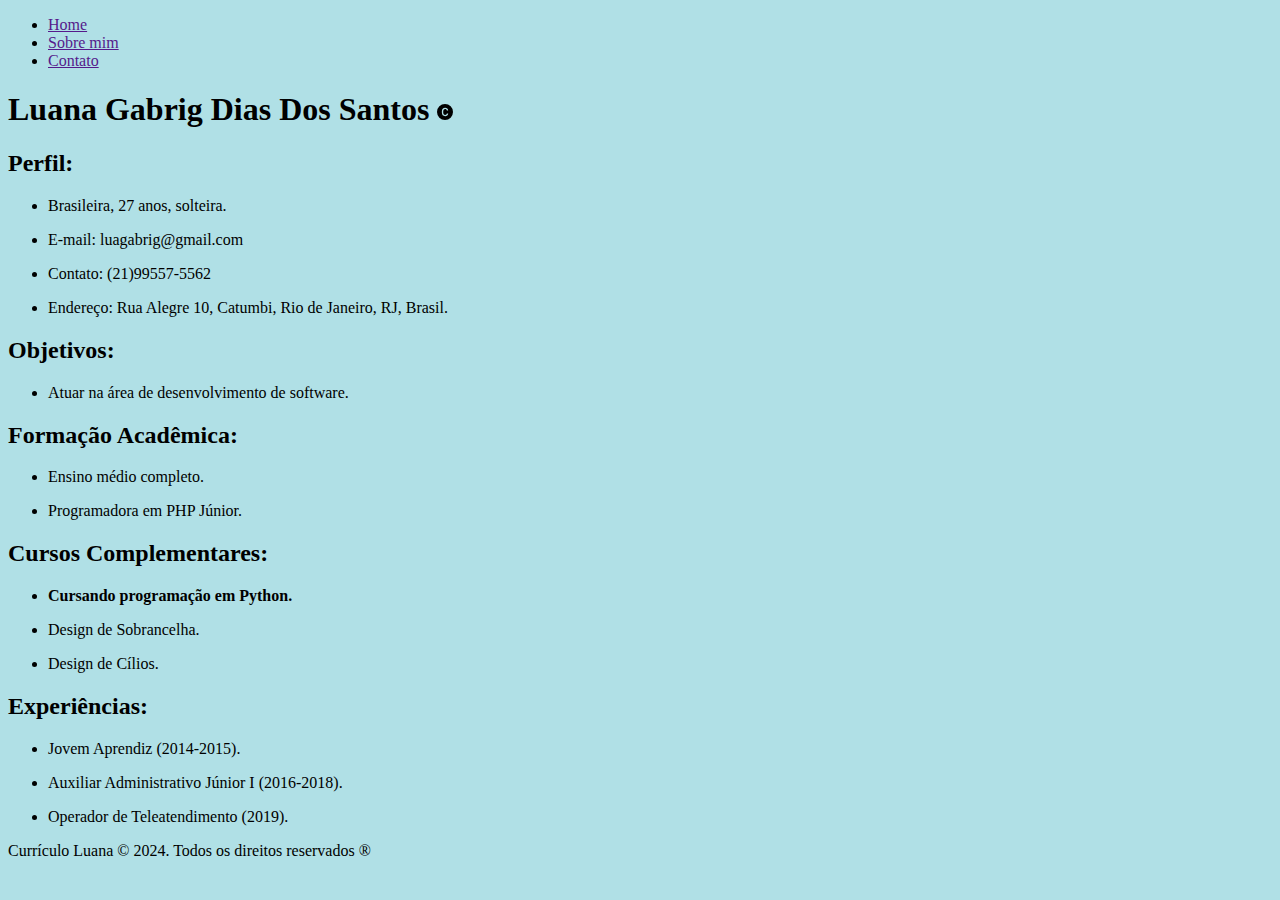
==== curriculo.html @ 66486094 "Aula sobre html - criação de curriculo" ====
<!DOCTYPE html>
<html lang="pt-br">
<head>
    <meta charset="UTF-8">
    <meta name="viewport" content="width=device-width, initial-scale=1.0">
    <title>Currículo </title>
    
 </head>
<body style="background-color:powderblue">

        <ul>
            <li><a href="" target="_blank">Home</a></li>
            <li><a href="" target="_blank">Sobre mim</a></li>
            <li><a href="">Contato</a></li>
        </ul>
    </nav>
    



    <h1 id="myHeader">Luana Gabrig Dias Dos Santos <svg xmlns="http://www.w3.org/2000/svg" width="16" height="16" fill="currentColor" class="bi bi-c-circle-fill" viewBox="0 0 16 16">
        <path d="M16 8A8 8 0 1 1 0 8a8 8 0 0 1 16 0M8.146 4.992c.961 0 1.641.633 1.729 1.512h1.295v-.088c-.094-1.518-1.348-2.572-3.03-2.572-2.068 0-3.269 1.377-3.269 3.638v1.073c0 2.267 1.178 3.603 3.27 3.603 1.675 0 2.93-1.02 3.029-2.467v-.093H9.875c-.088.832-.75 1.418-1.729 1.418-1.224 0-1.927-.891-1.927-2.461v-1.06c0-1.583.715-2.503 1.927-2.503"/>
      </svg></h1>
    <h2>Perfil:</h2>
    <p><ul><li>Brasileira, 27 anos, solteira.</p></li>
    <p><li>E-mail: luagabrig@gmail.com</p></li>
    <p><li>Contato: (21)99557-5562</p></li>
    <p><li>Endereço: Rua Alegre 10, Catumbi, Rio de Janeiro, RJ, Brasil.</p></li>
</ul>




    <h2>Objetivos:</h2>
    <ul><p><li>Atuar na área de desenvolvimento de software.</p></li></ul>



    <h2>Formação Acadêmica:</h2>
    <p><ul><li>Ensino médio completo.</p></li>
    <p><li>Programadora em PHP Júnior.</p></li></ul>



    <h2>Cursos Complementares:</h2>
    <p><ul><strong><li>Cursando programação em Python.</p></strong></li>
    <p><li>Design de Sobrancelha.</p></li>
    <p><li>Design de Cílios.</p></li></ul>

    <h2>Experiências:</h2>
    <p><ul><li>Jovem Aprendiz (2014-2015).</p></li>
    <p><li>Auxiliar Administrativo Júnior I (2016-2018).</p></li>
    <p><li>Operador de Teleatendimento (2019).</p></li>
</ul>

<footer>
    <p>Currículo Luana &copy; 2024. Todos os direitos reservados &reg;</p>
</footer>
</body>
</html>
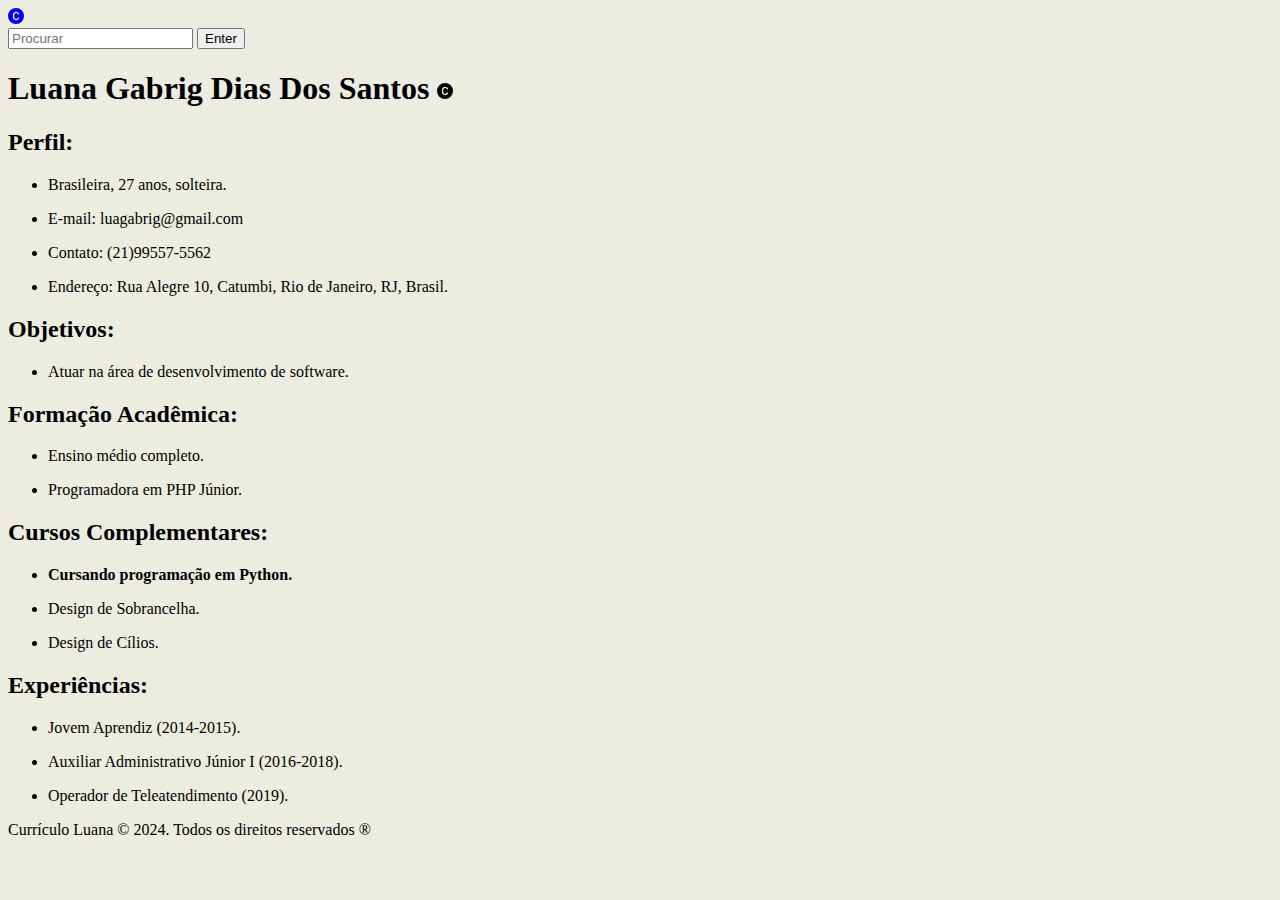
==== commit 32a77b5d: "Criação de pojetos html" ====
--- a/curriculo.html
+++ b/curriculo.html
@@ -6,14 +6,22 @@
     <title>Currículo </title>
     
  </head>
-<body style="background-color:powderblue">
+<body style="background-color:rgba(233, 233, 220, 0.877)">
 
-        <ul>
-            <li><a href="" target="_blank">Home</a></li>
-            <li><a href="" target="_blank">Sobre mim</a></li>
-            <li><a href="">Contato</a></li>
-        </ul>
-    </nav>
+    <nav class="navbar navbar-expand-lg bg-body-tertiary">
+        <div class="container-fluid">
+          <a class="navbar-brand" href="#"><svg xmlns="http://www.w3.org/2000/svg" width="16" height="16" fill="currentColor" class="bi bi-c-circle-fill" viewBox="0 0 16 16">
+            <path d="M16 8A8 8 0 1 1 0 8a8 8 0 0 1 16 0M8.146 4.992c.961 0 1.641.633 1.729 1.512h1.295v-.088c-.094-1.518-1.348-2.572-3.03-2.572-2.068 0-3.269 1.377-3.269 3.638v1.073c0 2.267 1.178 3.603 3.27 3.603 1.675 0 2.93-1.02 3.029-2.467v-.093H9.875c-.088.832-.75 1.418-1.729 1.418-1.224 0-1.927-.891-1.927-2.461v-1.06c0-1.583.715-2.503 1.927-2.503"/>
+          </svg></a>
+            <span class="navbar-toggler-icon"></span>
+          
+            <form class="d-flex" role="search">
+              <input class="form-control me-2" type="search" placeholder="Procurar" aria-label="Search">
+              <button class="btn btn-outline-success" type="submit">Enter</button>
+            </form>
+          </div>
+        </div>
+      </nav>
     
 
 
